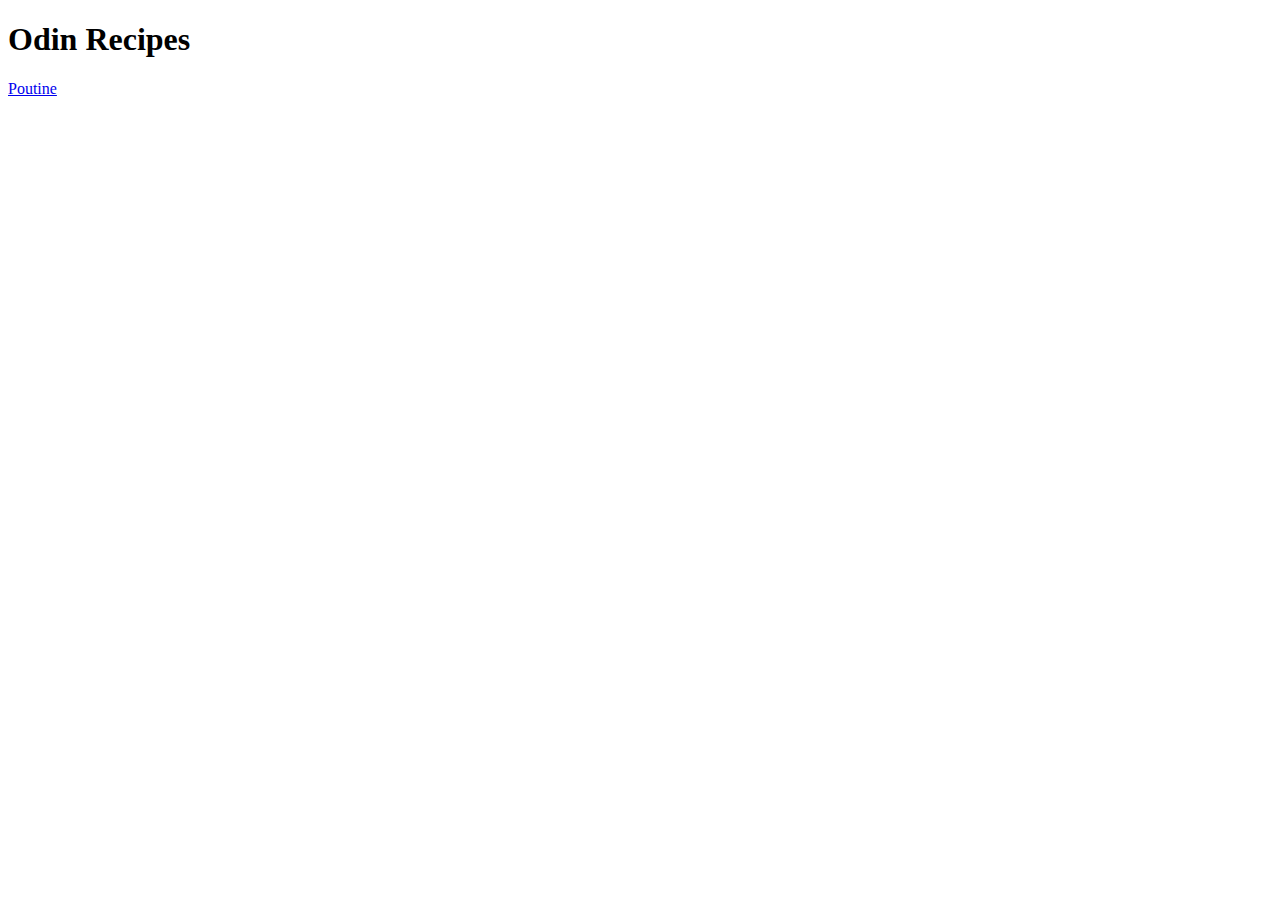
==== index.html @ 4a7b34e0 "Add poutine page with ingredients and steps" ====
<!DOCTYPE html>
<html lang="en">



    <head>
        <meta charset="utf-8">
        <title>Odin-Recipes</title>
    </head>


    <body>
        <h1>Odin Recipes</h1>
        <a href="./recipes/poutine.html" rel="noopener noreferrer">Poutine</a>
    </body>



</html>
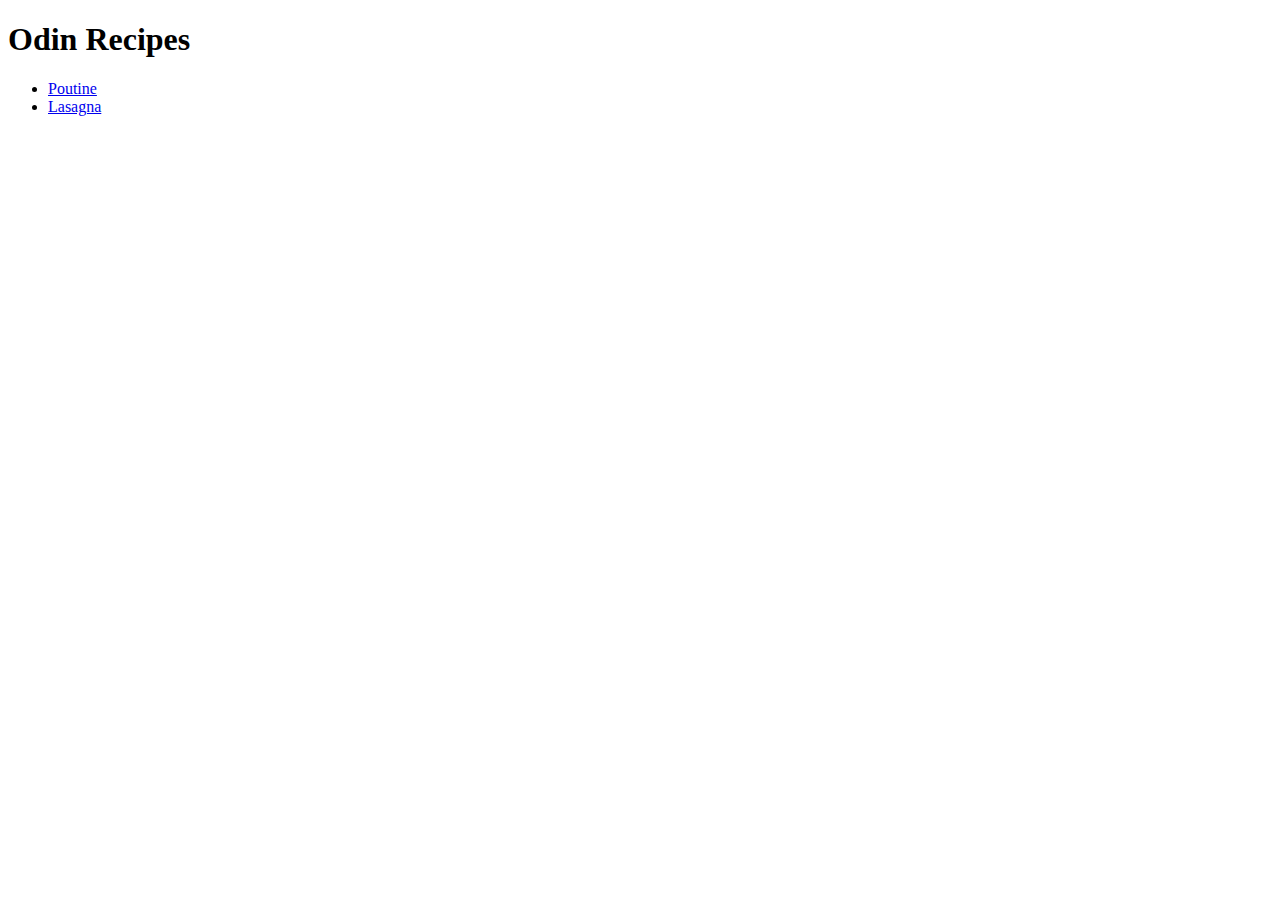
==== commit 7014062c: "Add Lasagna recipe" ====
--- a/index.html
+++ b/index.html
@@ -5,13 +5,16 @@
 
     <head>
         <meta charset="utf-8">
-        <title>Odin-Recipes</title>
+        <title>Odin Recipes</title>
     </head>
 
 
     <body>
         <h1>Odin Recipes</h1>
-        <a href="./recipes/poutine.html" rel="noopener noreferrer">Poutine</a>
+        <ul>
+            <li> <a href="./recipes/poutine.html">Poutine</a> </li>
+            <li> <a href="./recipes/lasagna.html">Lasagna</a> </li>
+        </ul>
     </body>
 
 
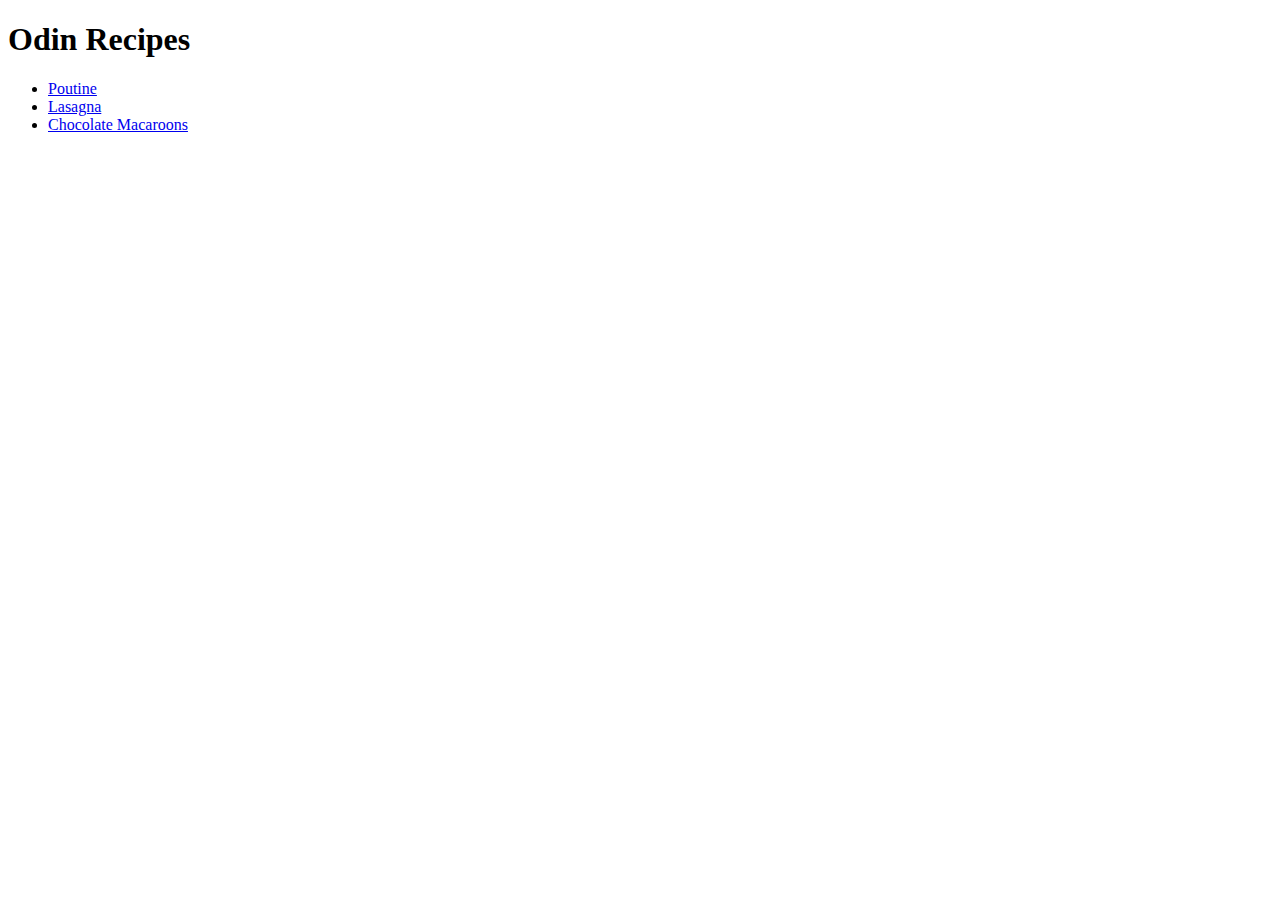
==== commit 5d69f515: "Add macaroon recipe with link on homepage" ====
--- a/index.html
+++ b/index.html
@@ -14,6 +14,7 @@
         <ul>
             <li> <a href="./recipes/poutine.html">Poutine</a> </li>
             <li> <a href="./recipes/lasagna.html">Lasagna</a> </li>
+            <li> <a href="./recipes/chocolatemacaroons.html">Chocolate Macaroons</a> </li>
         </ul>
     </body>
 
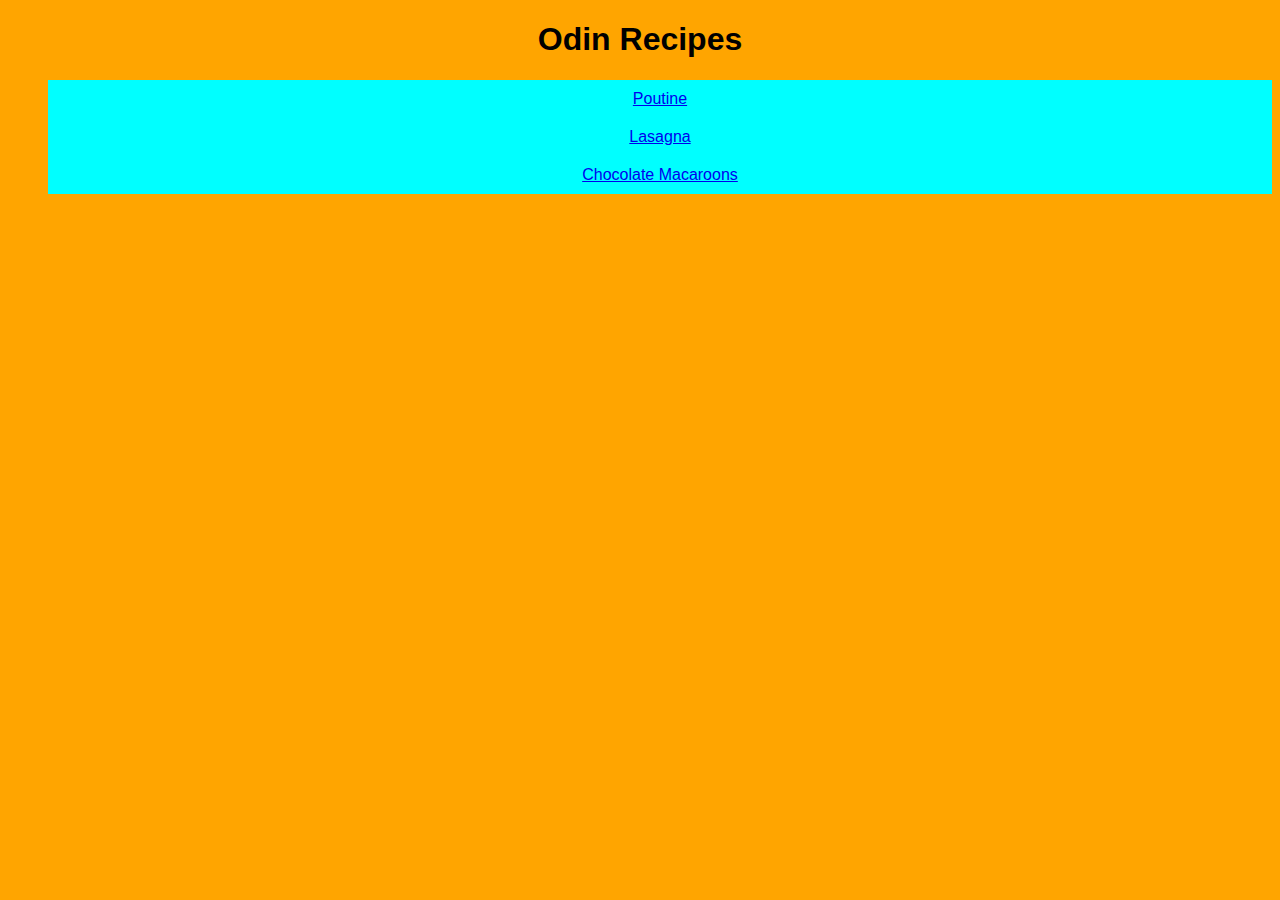
==== commit b6bb58a0: "Add CSS to home and recipe pages" ====
--- a/index.html
+++ b/index.html
@@ -6,12 +6,13 @@
     <head>
         <meta charset="utf-8">
         <title>Odin Recipes</title>
+        <link rel="stylesheet" href="style.css">
     </head>
 
 
     <body>
-        <h1>Odin Recipes</h1>
-        <ul>
+        <h1 id="home-title">Odin Recipes</h1>
+        <ul class="recipe-list">
             <li> <a href="./recipes/poutine.html">Poutine</a> </li>
             <li> <a href="./recipes/lasagna.html">Lasagna</a> </li>
             <li> <a href="./recipes/chocolatemacaroons.html">Chocolate Macaroons</a> </li>
--- a/style.css
+++ b/style.css
@@ -0,0 +1,64 @@
+body {
+    background-color: orange;
+    font-family: Arial, "Times New Roman", serif;
+}
+/* Sets background color for all pages on website */
+
+#home-title {
+    text-align: center;
+}
+
+.recipe-list li,
+a {
+    text-align: center;
+    list-style: none;
+    background-color: aqua;
+    padding: 10px; 
+    /* spaces lines apart */
+}
+
+.card p {
+    margin: 0px;
+}
+
+div.card {
+    border-style: solid;
+    border-color: red;
+    text-align: center;
+    margin-top: 10px;
+    margin-bottom: 10px;
+}
+
+.card .poutine-card {
+    background-color: yellow;
+}
+
+.card .lasagna-card {
+    background-color: rgb(250, 131, 84);
+}
+
+.card .macaroon-card {
+    background-color: brown;
+}
+
+div ul,
+div ol {
+    display: inline-block;
+    text-align: left;
+}
+/* centers lists in recipe pages */
+
+.center {
+    display: block;
+    margin-left: auto;
+    margin-right: auto;
+}
+
+h1 {
+    text-align: center;
+}
+
+h2 {
+    margin: 0px;
+}
+/* Removes top margin so background-color can fill entire card */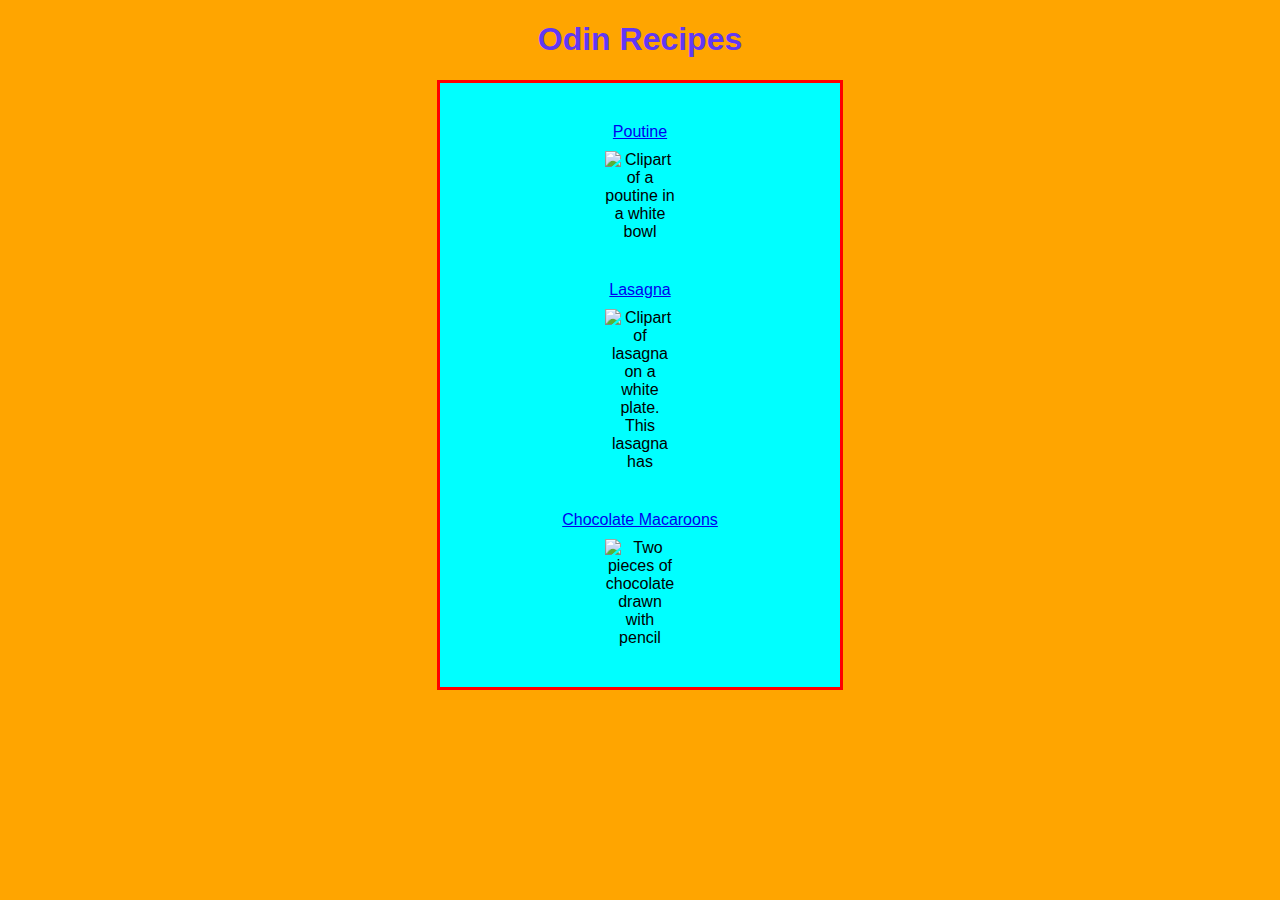
==== commit c4820c12: "Edit homepage for styling" ====
--- a/index.html
+++ b/index.html
@@ -13,9 +13,11 @@
     <body>
         <h1 id="home-title">Odin Recipes</h1>
         <ul class="recipe-list">
-            <li> <a href="./recipes/poutine.html">Poutine</a> </li>
-            <li> <a href="./recipes/lasagna.html">Lasagna</a> </li>
-            <li> <a href="./recipes/chocolatemacaroons.html">Chocolate Macaroons</a> </li>
+            <div class="recipe-links">
+                <li> <a href="./recipes/poutine.html">Poutine</a> <img src="https://external-content.duckduckgo.com/iu/?u=https%3A%2F%2Fopenclipart.org%2Fimage%2F2400px%2Fsvg_to_png%2F209655%2Ffood-pottine.png&f=1&nofb=1&ipt=34f23f4db7a5f8a5e63c69a95adc32f2ba7c7d292b574450f21843bc14f38d24&ipo=images" alt="Clipart of a poutine in a white bowl" height="auto" width="70px"> </li>
+                <li> <a href="./recipes/lasagna.html">Lasagna</a> <img src="https://external-content.duckduckgo.com/iu/?u=https%3A%2F%2Fclipground.com%2Fimages%2Flasagna-clipart-free-2.png&f=1&nofb=1&ipt=ecbdc32bbd223d169ac731dc9851e08fbab8afc5a7f8ef8b64351e7963a1c216&ipo=images" alt="Clipart of lasagna on a white plate. This lasagna has "height="auto" width="70px"> </li>
+                <li> <a href="./recipes/chocolatemacaroons.html">Chocolate Macaroons</a> <img src="https://external-content.duckduckgo.com/iu/?u=http%3A%2F%2Fclipart-library.com%2Fnewimages%2Fchocolate-clip-art-10.png&f=1&nofb=1&ipt=0dfa922c43c7764237e85df52add763c318368fa439e43a88cd0763a3cf94762&ipo=images" alt="Two pieces of chocolate drawn with pencil" height="auto" width="70px"> </li>
+            </div>
         </ul>
     </body>
 
--- a/style.css
+++ b/style.css
@@ -6,16 +6,33 @@
 
 #home-title {
     text-align: center;
+    color: rgb(97, 56, 245);
 }
 
-.recipe-list li,
-a {
+.recipe-list, .recipe-links li {
     text-align: center;
     list-style: none;
     background-color: aqua;
-    padding: 10px; 
+    padding: 20px 0;
     /* spaces lines apart */
 }
+
+.recipe-list {
+    max-width: 400px;
+    margin: 0 auto;
+    border-style: solid;
+    border-color: red;
+}
+
+.recipe-links a, .recipe-links img {
+    display: block;
+    margin: 0 auto;
+}
+
+.recipe-links img {
+    margin-top: 10px;
+}
+
 
 .card p {
     margin: 0px;
@@ -25,8 +42,8 @@
     border-style: solid;
     border-color: red;
     text-align: center;
-    margin-top: 10px;
-    margin-bottom: 10px;
+    margin: 10px auto;
+    width: 800px;
 }
 
 .card .poutine-card {
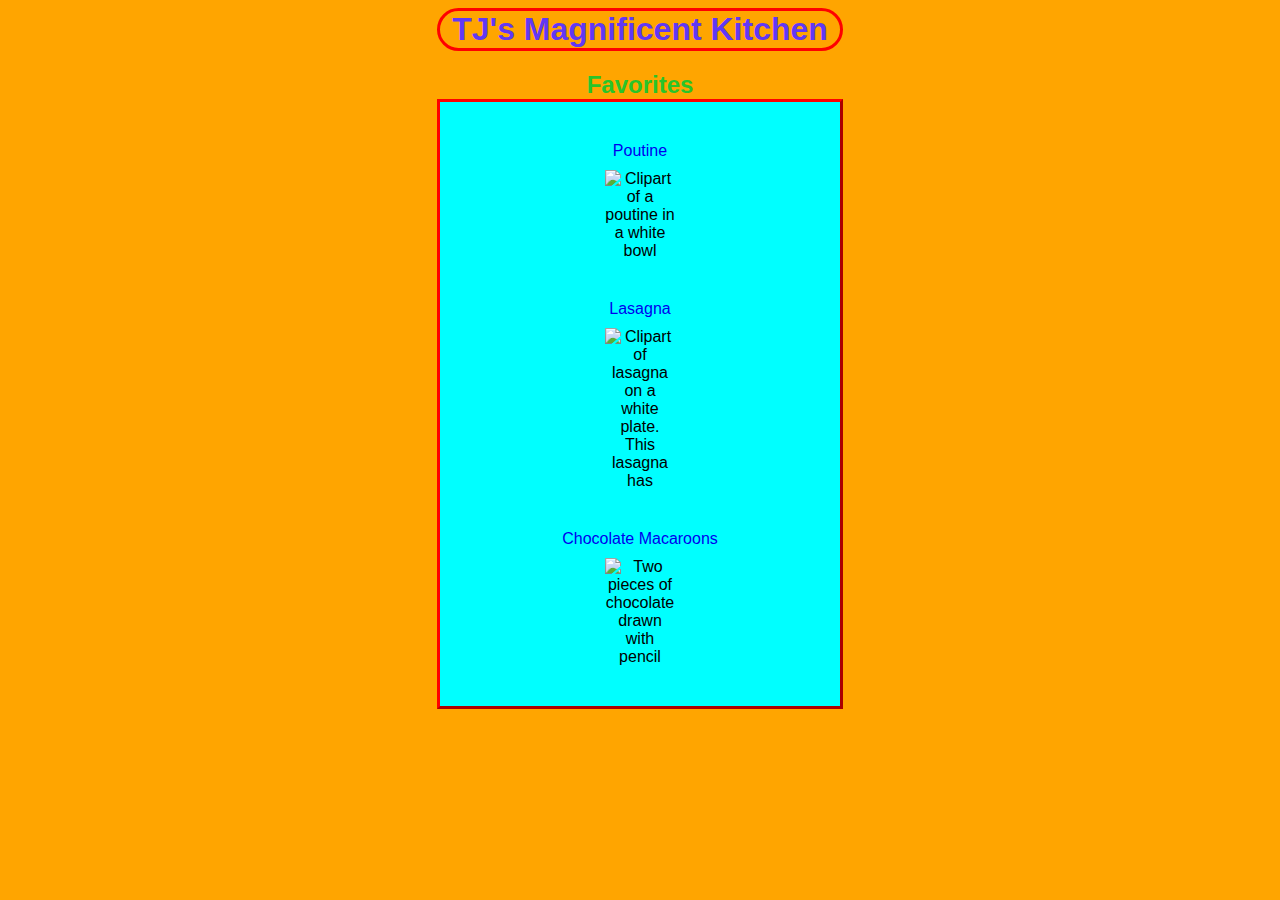
==== commit e0b232dc: "Edit homepage title and edit recipe-list box" ====
--- a/index.html
+++ b/index.html
@@ -11,7 +11,8 @@
 
 
     <body>
-        <h1 id="home-title">Odin Recipes</h1>
+        <h1 id="home-title">TJ's Magnificent Kitchen</h1>
+        <h2 class="favorites-title">Favorites</h2>
         <ul class="recipe-list">
             <div class="recipe-links">
                 <li> <a href="./recipes/poutine.html">Poutine</a> <img src="https://external-content.duckduckgo.com/iu/?u=https%3A%2F%2Fopenclipart.org%2Fimage%2F2400px%2Fsvg_to_png%2F209655%2Ffood-pottine.png&f=1&nofb=1&ipt=34f23f4db7a5f8a5e63c69a95adc32f2ba7c7d292b574450f21843bc14f38d24&ipo=images" alt="Clipart of a poutine in a white bowl" height="auto" width="70px"> </li>
--- a/style.css
+++ b/style.css
@@ -5,8 +5,17 @@
 /* Sets background color for all pages on website */
 
 #home-title {
+    color: rgb(97, 56, 245);
+    border-radius: 50px;
+    border-style: solid;
+    border-color: red;
+    width: 400px;
+    margin: 0 auto 20px auto;
+}
+
+.favorites-title {
     text-align: center;
-    color: rgb(97, 56, 245);
+    color: rgb(41, 196, 41);
 }
 
 .recipe-list, .recipe-links li {
@@ -20,13 +29,15 @@
 .recipe-list {
     max-width: 400px;
     margin: 0 auto;
-    border-style: solid;
+    border-style: outset;
     border-color: red;
 }
 
 .recipe-links a, .recipe-links img {
     display: block;
     margin: 0 auto;
+    text-decoration: none;
+    /* removes underline from links */
 }
 
 .recipe-links img {
